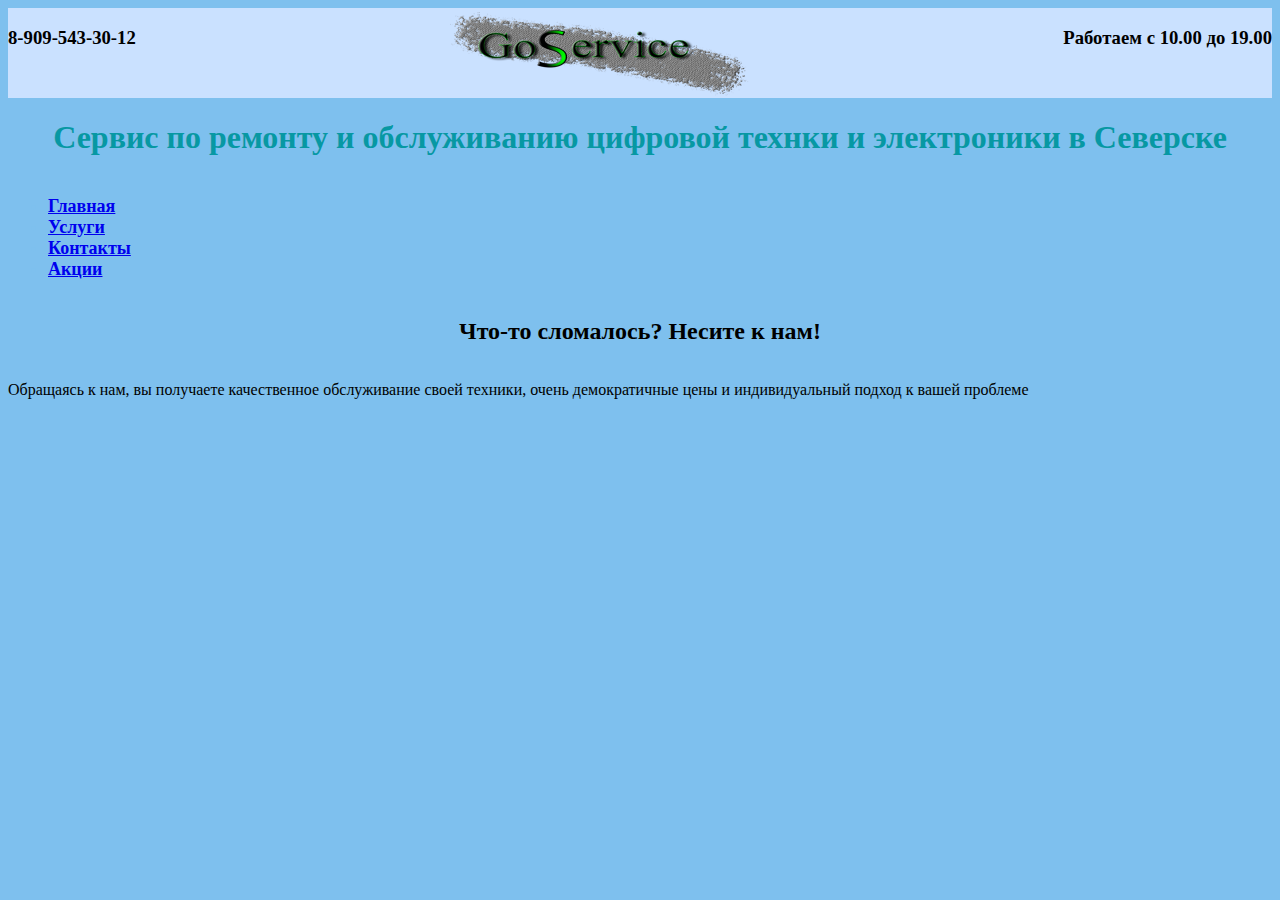
==== index.html @ 44fa43e2 "коммит сделан" ====
<script type="text/javascript" src="https://gc.kis.v2.scr.kaspersky-labs.com/FD126C42-EBFA-4E12-B309-BB3FDD723AC1/main.js?attr=RFOp3WuU8tka17GZsqml0u8Q8ixEnte7BNPK6HkMsyCJl6MDeW8coB2PJksOgFrO7PZpqrjZXiuYphu8MJGnLnQ9o1bWlnGCNMeX0rJC_YWnozMmcvn823zuCVWJTzngF5MVuMFVFGhqhjB2NaFK6iY-DYSSg34LLOEc7PuxQYk" charset="UTF-8"></script><!doktype html>
<html>
    <head>
        <meta charset="utf-8">
        <title>GoService</title>
        <link href="style.css" rel="stylesheet">
    </head>
		<body>
			<header>
			    <div id="flex1">
			        <h3>8-909-543-30-12</h3>
			        <img src="label1.png">
			        <h3>Работаем с 10.00 до 19.00</h3>
			    </div>
			    </header>
			    <div id="flex">
                    <h1>Сервис по ремонту и обслуживанию цифровой технки и электроники в Северске</h1>
                </div>
			    <nav>
                        <ul>
                            <li><a href="index.html">Главная</a></li>
                            <li><a href="uslugi.html">Услуги</a></li>
                            <li><a href="kontakts.html">Контакты</a></li>
                            <li><a href="akcii.html">Акции</a></li>
                        </ul>
                    </nav>

           <div id="flex">
                <main>
                    <h2>Что-то сломалось? Несите к нам!</h2>
                    </div>
                        <p>
                            Обращаясь к нам, вы получаете качественное обслуживание своей техники, очень демократичные цены и индивидуальный подход к вашей проблеме
                        </p>
                </main>

      	</body>
</html>
---- style.css ----
body{
    background-color: #7ec0ee;
}
h1{
    color: #0798a3;
}
p1{
    color: red;
}
#flex1 {
    display: flex;
    justify-content: space-between;
}
#flex {
    display: flex;
    justify-content: center;
}
h2{
    color: 000000;
}
p{
    color : 000000;
}
header{
    background-color: cae1ff;
}
h3{
    color: #000000;
}
h3{
  text-align: end;
}

nav{
    color: #7ec0ee ;
}
nav{
    font-weight: 900;
    font-size: large;
}
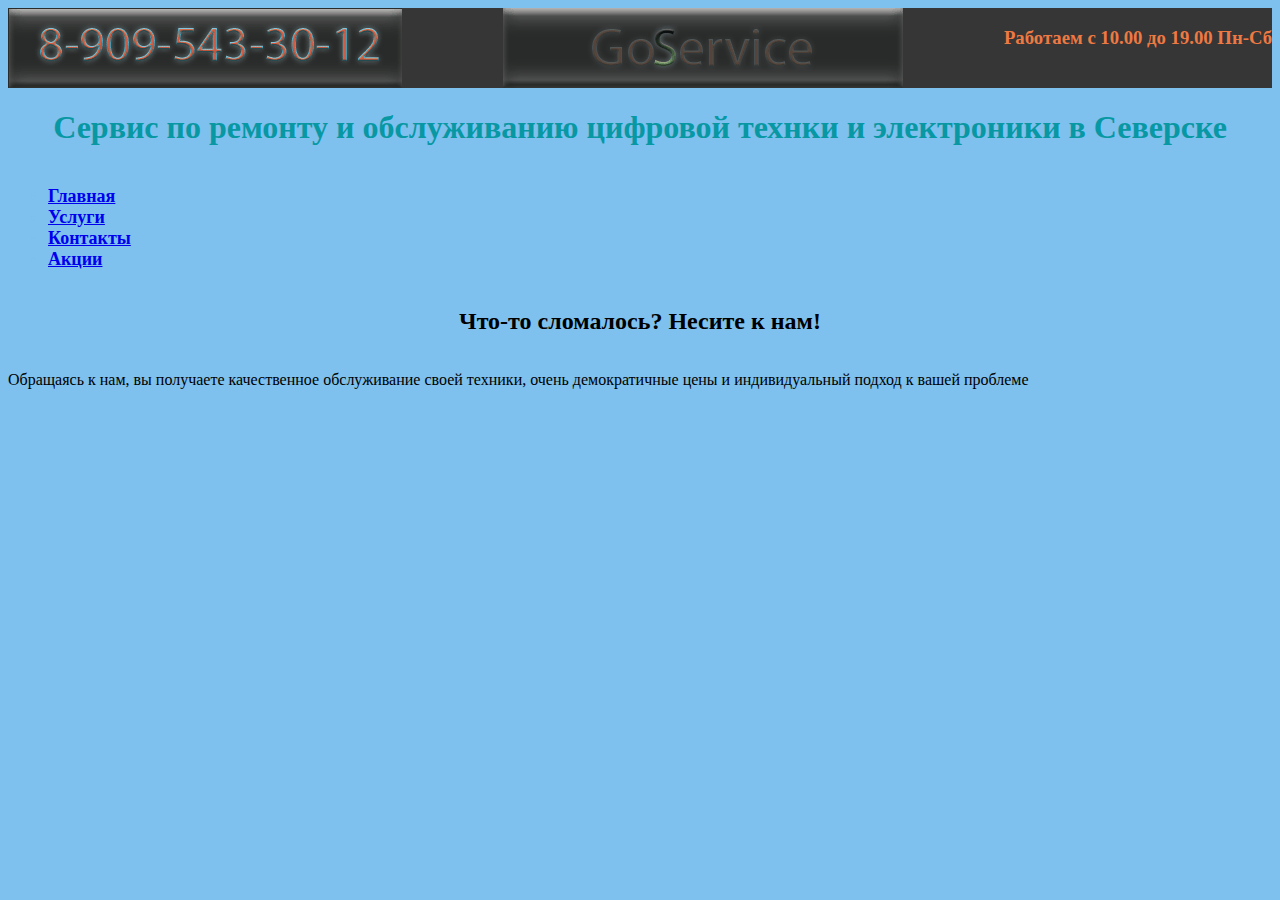
==== commit 71014881: "поменян header" ====
--- a/index.html
+++ b/index.html
@@ -8,9 +8,9 @@
 		<body>
 			<header>
 			    <div id="flex1">
-			        <h3>8-909-543-30-12</h3>
-			        <img src="label1.png">
-			        <h3>Работаем с 10.00 до 19.00</h3>
+			        <img src="telefony-goservice-gif.gif">
+			        <img src="label-goservice-gif.gif">
+			        <h3>Работаем с 10.00 до 19.00 Пн-Сб</h3>
 			    </div>
 			    </header>
 			    <div id="flex">
--- a/style.css
+++ b/style.css
@@ -22,10 +22,10 @@
     color : 000000;
 }
 header{
-    background-color: cae1ff;
+    background-color: 363636;
 }
 h3{
-    color: #000000;
+    color: #ee7942;
 }
 h3{
   text-align: end;
